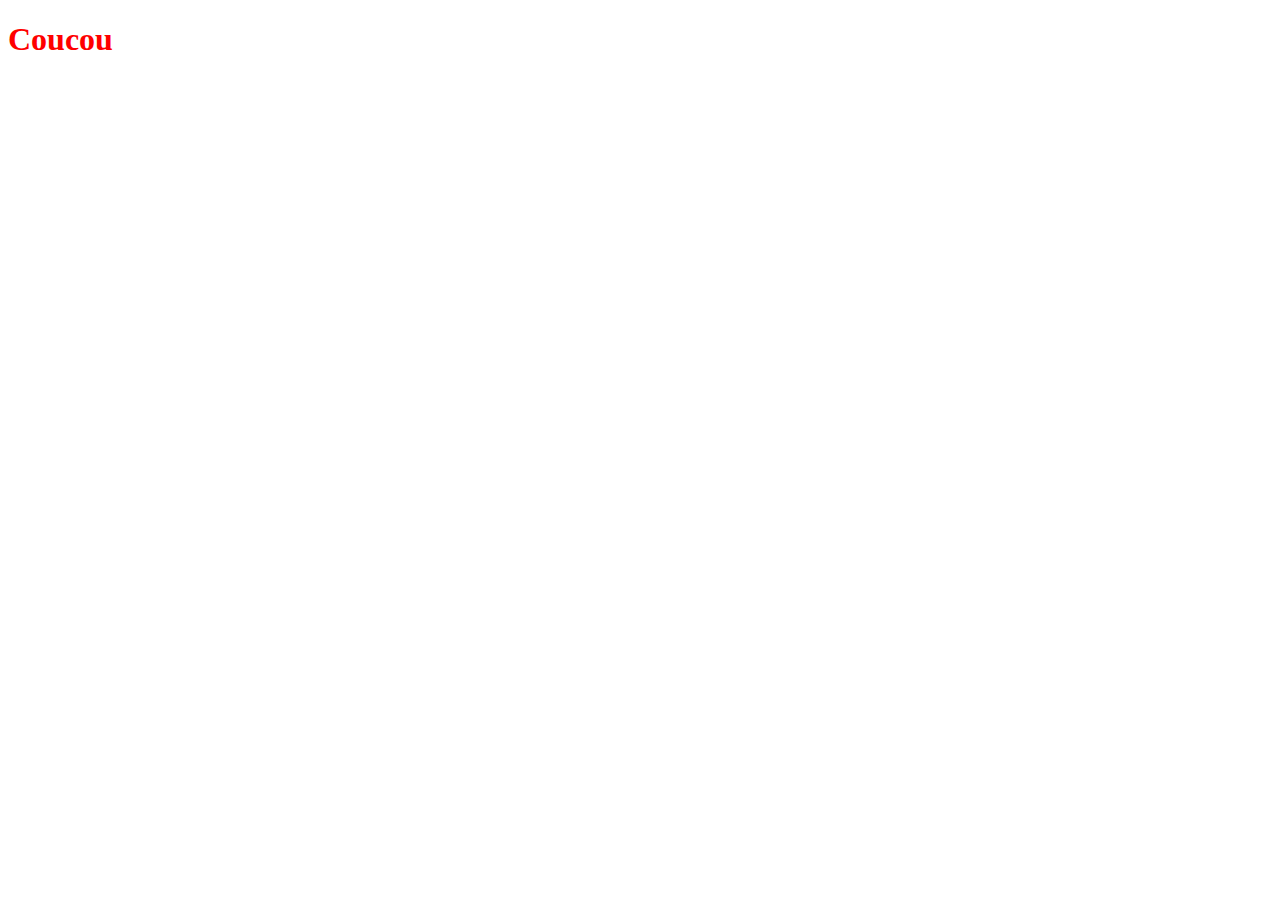
==== Frontend/js/index.html @ d727c67a "change title of page" ====
<!DOCTYPE html>
<html lang="fr">
<head>
    <meta charset="UTF-8">
    <title>Gestionnaire</title>
    <meta name="viewport" content="width=device-width, initial-scale=1.0">
    <link rel="stylesheet" href="../assets/style.css">
</head>
<body>
    <h1>Coucou</h1>
</body>
</html>
---- Frontend/assets/style.css ----
h1 {
    color: red;
}
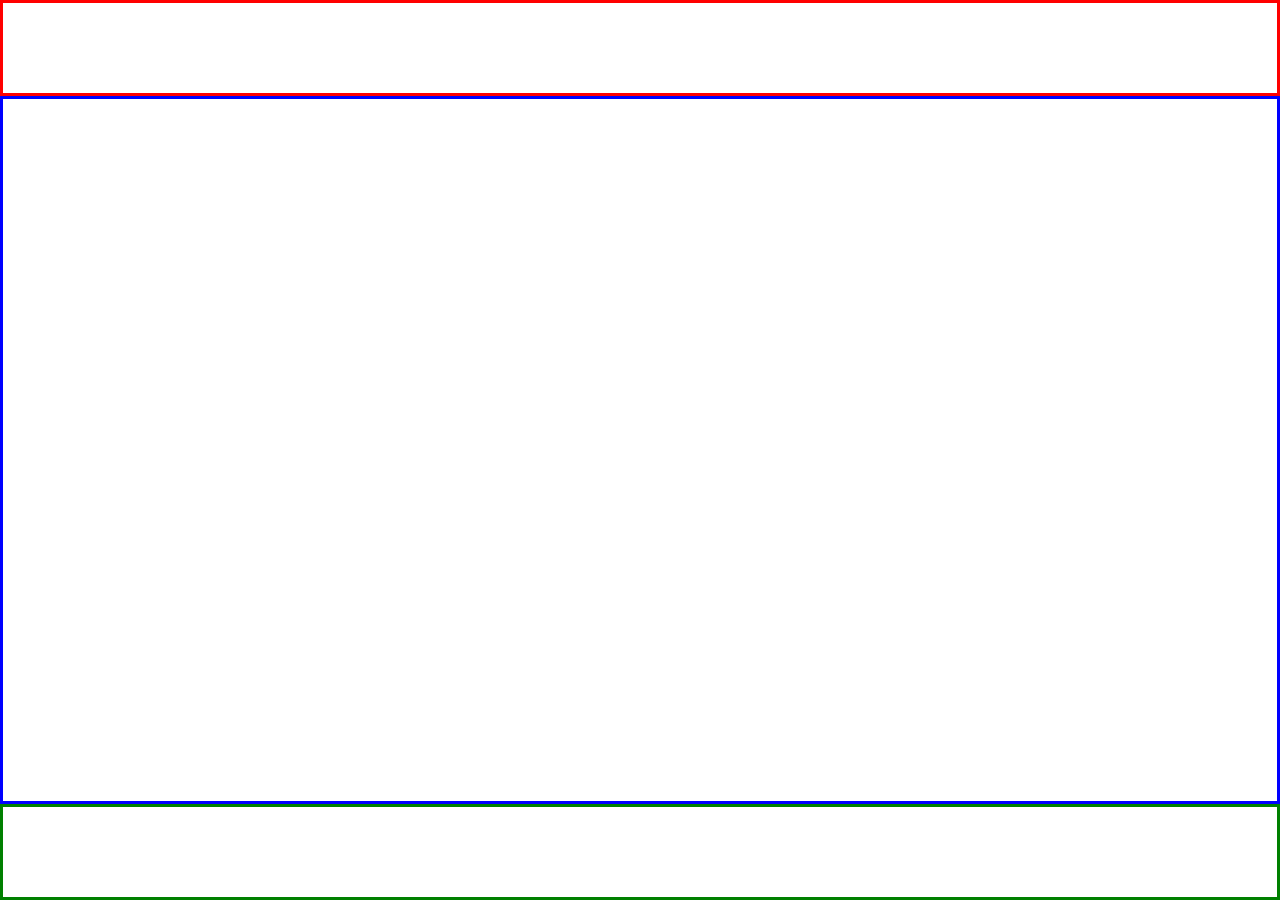
==== commit 88c584b6: "setting up header main and footer" ====
--- a/Frontend/js/index.html
+++ b/Frontend/js/index.html
@@ -7,6 +7,14 @@
     <link rel="stylesheet" href="../assets/style.css">
 </head>
 <body>
-    <h1>Coucou</h1>
+    <header>
+
+    </header>
+    <main>
+
+    </main>
+    <footer>
+
+    </footer>
 </body>
 </html>--- a/Frontend/assets/style.css
+++ b/Frontend/assets/style.css
@@ -1,3 +1,23 @@
-h1 {
-    color: red;
+body {
+    margin: 0;
+    padding: 0;
+    left: 0;
+    right: 0;
+    min-height: 100%;
+}
+header {
+    border: solid 3px red;
+    height: 10vh;
+    top: 0;
+    position: relative;
+}
+main {
+    border: solid 3px blue;
+    height: 78vh;
+}
+footer {
+    border: solid 3px green; 
+    height: 10vh;
+    bottom: 0;
+    position: relative;
 }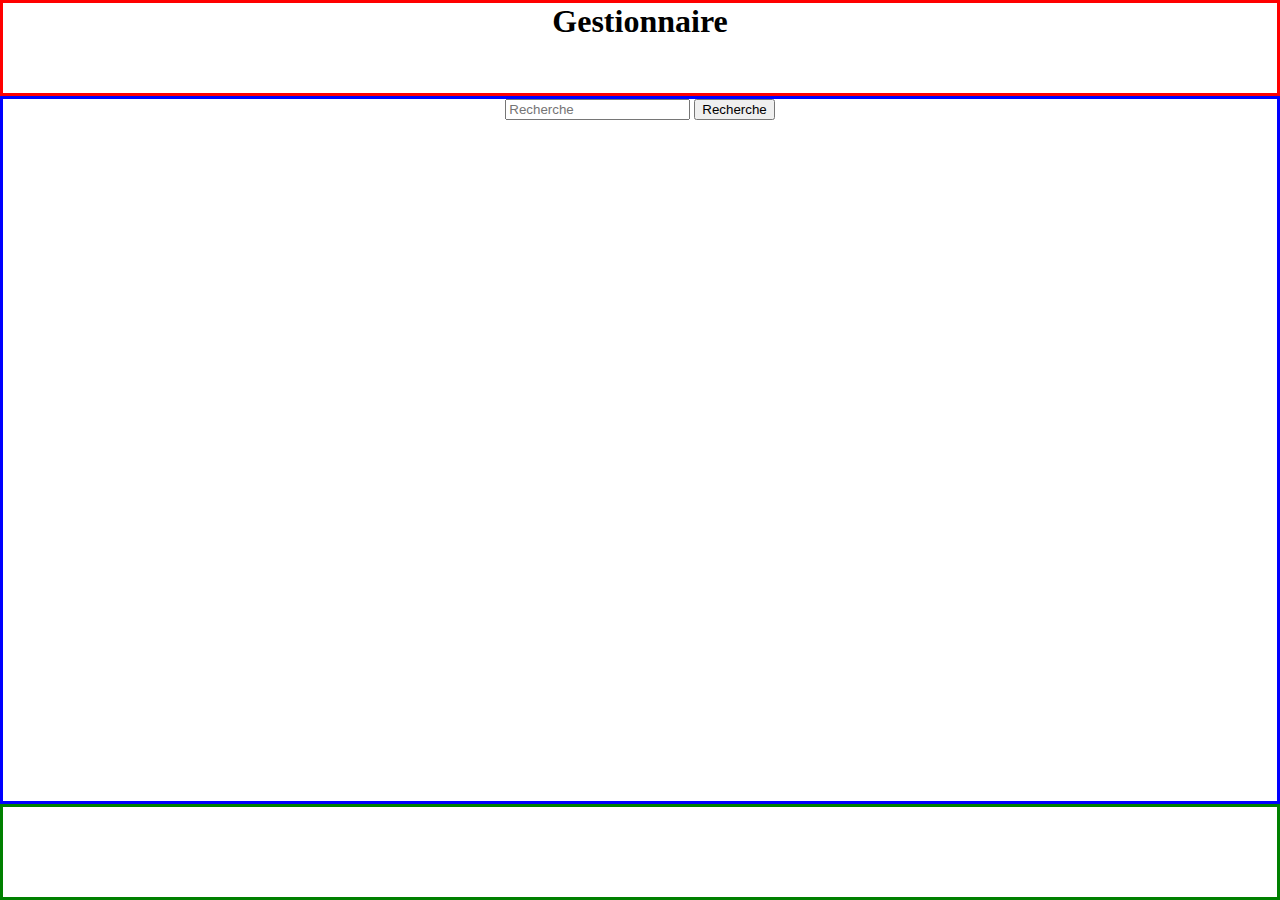
==== commit bd66ecfc: "save for relaod vscode" ====
--- a/Frontend/js/index.html
+++ b/Frontend/js/index.html
@@ -8,10 +8,13 @@
 </head>
 <body>
     <header>
-
+        <h1>Gestionnaire</h1>
     </header>
     <main>
-
+        <div class="row">
+            <input type="search" name="" id="searchTitle" placeholder="Recherche">
+            <button>Recherche</button>
+        </div>
     </main>
     <footer>
 
--- a/Frontend/assets/style.css
+++ b/Frontend/assets/style.css
@@ -11,9 +11,17 @@
     top: 0;
     position: relative;
 }
+h1 {
+    text-align: center;
+    margin: 0;
+  
+}
 main {
     border: solid 3px blue;
     height: 78vh;
+}
+.row {
+    text-align: center;
 }
 footer {
     border: solid 3px green; 
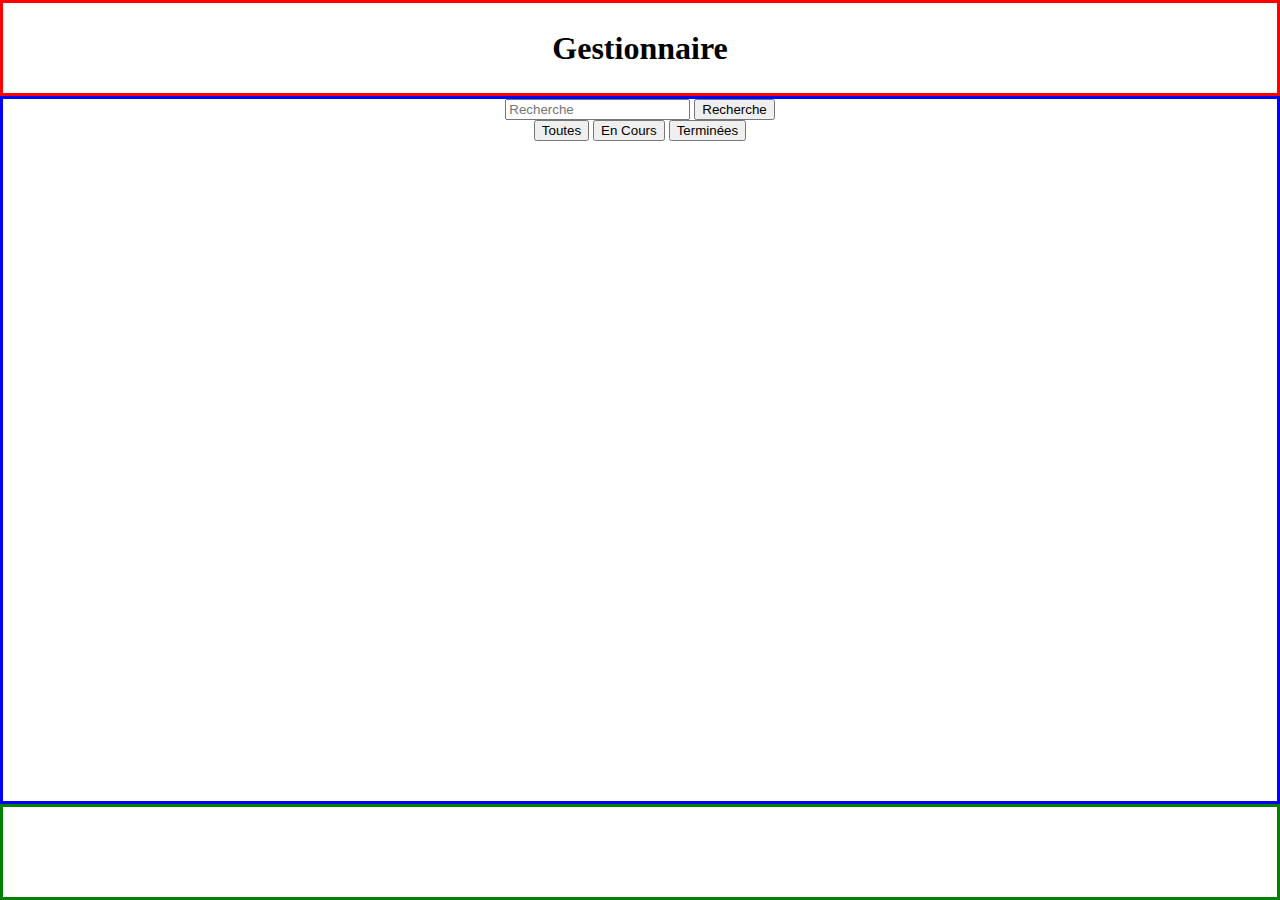
==== commit e75eeacb: "add button for filter" ====
--- a/Frontend/js/index.html
+++ b/Frontend/js/index.html
@@ -12,8 +12,23 @@
     </header>
     <main>
         <div class="row">
-            <input type="search" name="" id="searchTitle" placeholder="Recherche">
-            <button>Recherche</button>
+            <section>
+                <div>
+                    <input type="search" name="" id="searchTitle" placeholder="Recherche">
+                    <button>Recherche</button>
+                </div>
+                <div>
+                    <button>Toutes</button>
+                    <button>En Cours</button>
+                    <button>Terminées</button>
+                </div>
+            </section>
+            <section>
+
+            </section>
+            <section>
+
+            </section>
         </div>
     </main>
     <footer>
--- a/Frontend/assets/style.css
+++ b/Frontend/assets/style.css
@@ -10,11 +10,12 @@
     height: 10vh;
     top: 0;
     position: relative;
+    display: flex;
+    justify-content: center;
+    align-items: center;
 }
 h1 {
-    text-align: center;
     margin: 0;
-  
 }
 main {
     border: solid 3px blue;
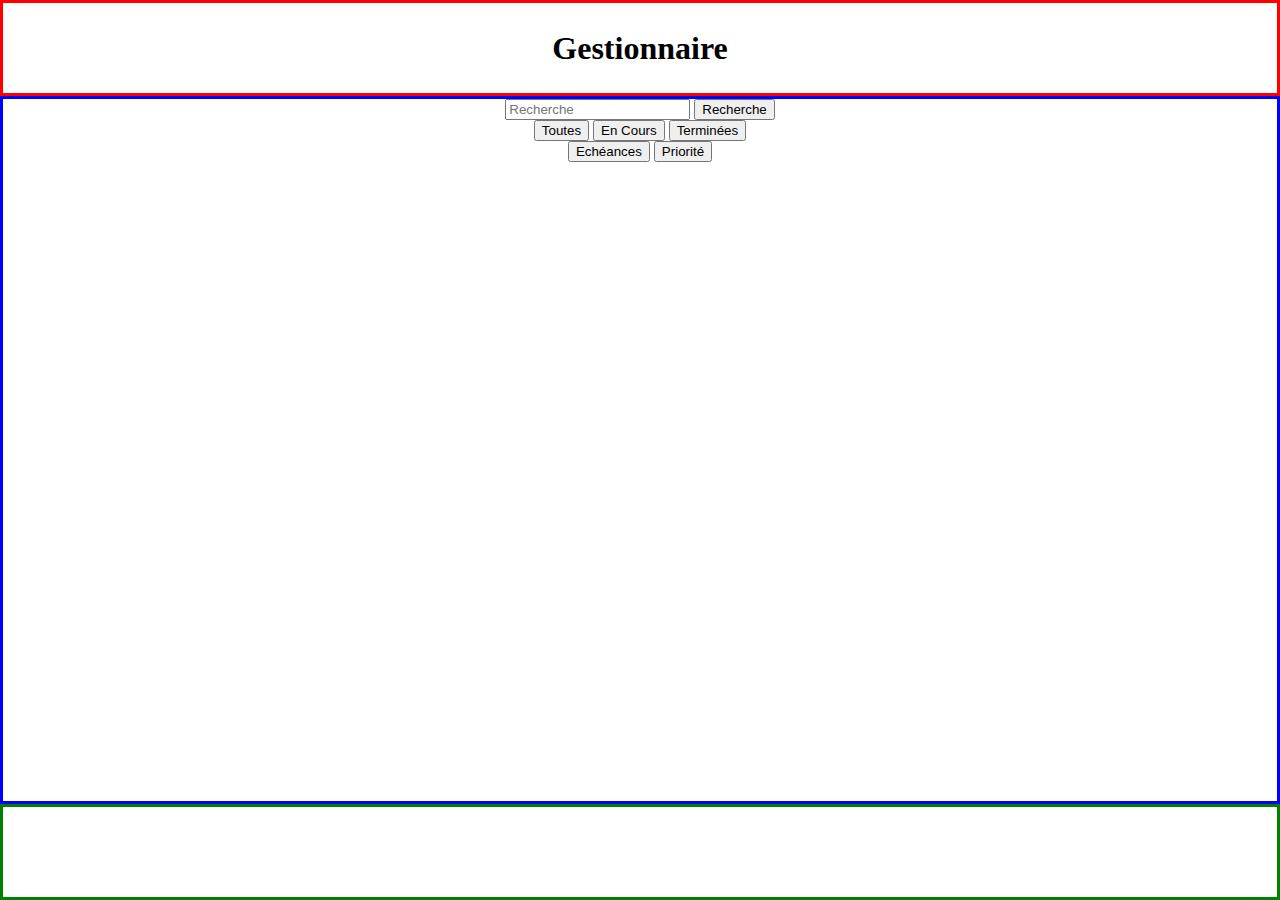
==== commit 7e4d098c: "add button for filter deadline and priority" ====
--- a/Frontend/js/index.html
+++ b/Frontend/js/index.html
@@ -22,6 +22,10 @@
                     <button>En Cours</button>
                     <button>Terminées</button>
                 </div>
+                <div>
+                    <button>Echéances</button>
+                    <button>Priorité</button>
+                </div>
             </section>
             <section>
 
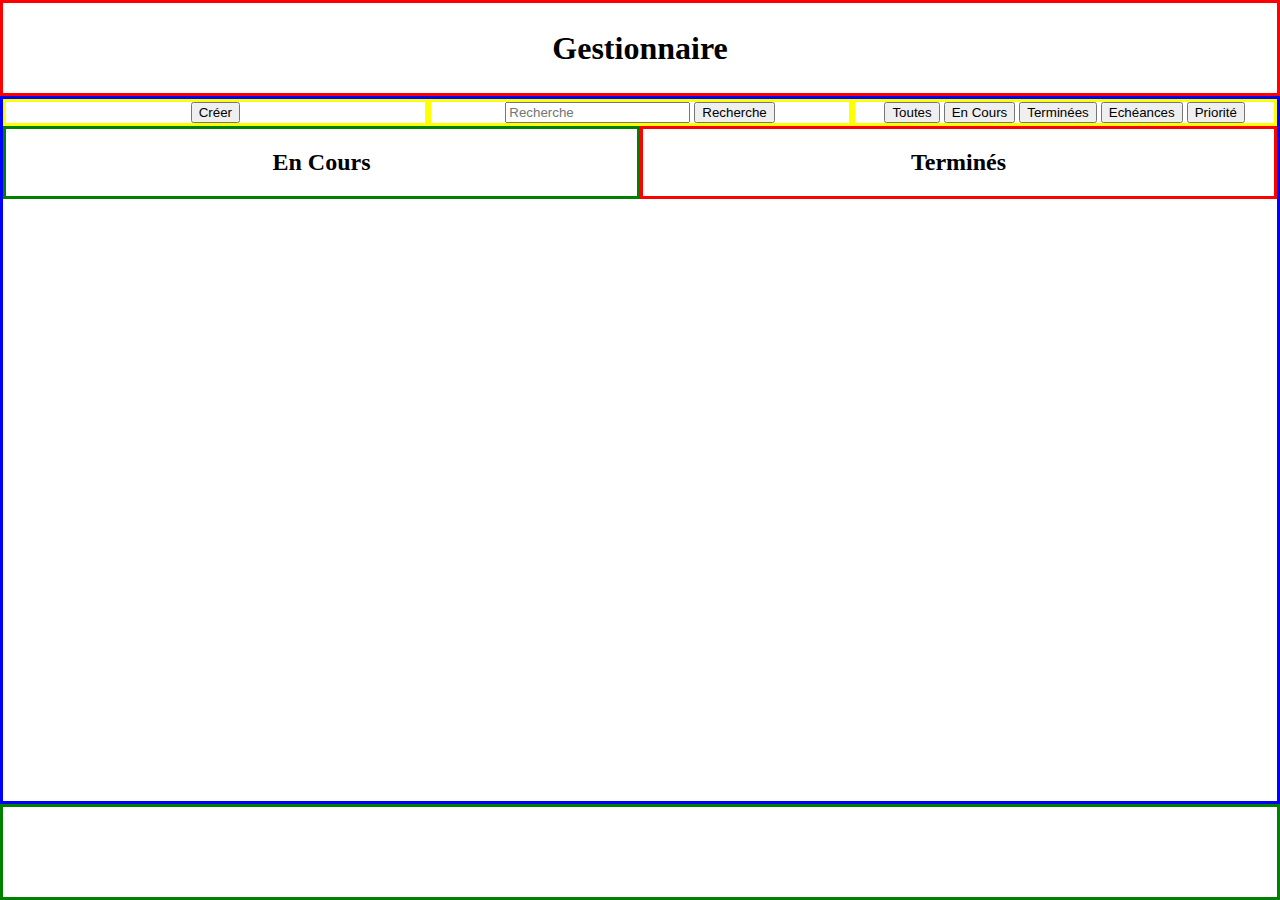
==== commit 153b44c7: "create button for create task" ====
--- a/Frontend/js/index.html
+++ b/Frontend/js/index.html
@@ -12,27 +12,31 @@
     </header>
     <main>
         <div class="row">
-            <section>
-                <div>
+            <section class="searchAndCreateSection">
+                <div class="taskCreationButton">
+                    <button>Créer</button>
+                </div>
+                <div class="searchBar">
                     <input type="search" name="" id="searchTitle" placeholder="Recherche">
                     <button>Recherche</button>
                 </div>
-                <div>
+                <div class="filterButton">
                     <button>Toutes</button>
                     <button>En Cours</button>
                     <button>Terminées</button>
-                </div>
-                <div>
                     <button>Echéances</button>
                     <button>Priorité</button>
                 </div>
             </section>
-            <section>
-
-            </section>
-            <section>
-
-            </section>
+            <section class="containerInProgressAndCompleted">
+                    <div class="inProgressSection">
+                        <h2>En Cours</h2>
+                    </div>
+           
+                    <div class="completedSection">
+                        <h2>Terminés</h2>
+                    </div>
+                </section>
         </div>
     </main>
     <footer>
--- a/Frontend/assets/style.css
+++ b/Frontend/assets/style.css
@@ -24,6 +24,32 @@
 .row {
     text-align: center;
 }
+.searchAndCreateSection {
+    display: flex;
+}
+.taskCreationButton {
+    flex: 1;
+    border: solid 3px yellow;
+}
+.searchBar {
+    flex: 1;
+    border: solid 3px yellow;
+}
+.filterButton {
+    flex: 1;
+    border: solid 3px yellow;
+}
+.containerInProgressAndCompleted {
+    display: flex;
+}
+.inProgressSection {
+    border: solid 3px green;
+    flex: 1;
+}
+.completedSection {
+    border: solid 3px red;
+    flex: 1;
+}
 footer {
     border: solid 3px green; 
     height: 10vh;
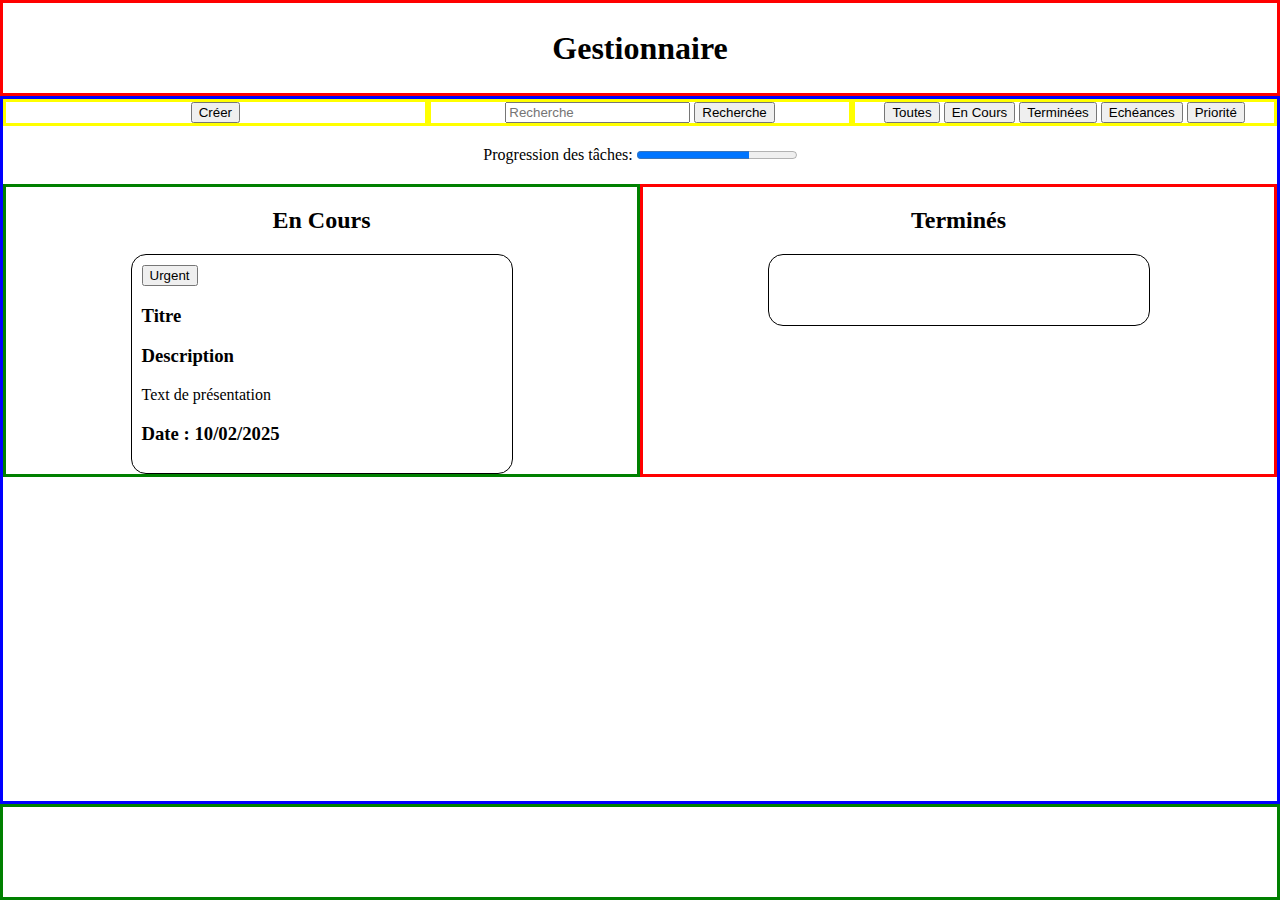
==== commit da850a7b: "create card for task" ====
--- a/Frontend/js/index.html
+++ b/Frontend/js/index.html
@@ -1,46 +1,69 @@
 <!DOCTYPE html>
 <html lang="fr">
-<head>
-    <meta charset="UTF-8">
+  <head>
+    <meta charset="UTF-8" />
     <title>Gestionnaire</title>
-    <meta name="viewport" content="width=device-width, initial-scale=1.0">
-    <link rel="stylesheet" href="../assets/style.css">
-</head>
-<body>
+    <meta name="viewport" content="width=device-width, initial-scale=1.0" />
+    <link rel="stylesheet" href="../assets/style.css" />
+  </head>
+  <body>
     <header>
-        <h1>Gestionnaire</h1>
+      <h1>Gestionnaire</h1>
     </header>
     <main>
-        <div class="row">
-            <section class="searchAndCreateSection">
-                <div class="taskCreationButton">
-                    <button>Créer</button>
-                </div>
-                <div class="searchBar">
-                    <input type="search" name="" id="searchTitle" placeholder="Recherche">
-                    <button>Recherche</button>
-                </div>
-                <div class="filterButton">
-                    <button>Toutes</button>
-                    <button>En Cours</button>
-                    <button>Terminées</button>
-                    <button>Echéances</button>
-                    <button>Priorité</button>
-                </div>
-            </section>
-            <section class="containerInProgressAndCompleted">
-                    <div class="inProgressSection">
-                        <h2>En Cours</h2>
-                    </div>
-           
-                    <div class="completedSection">
-                        <h2>Terminés</h2>
-                    </div>
-                </section>
-        </div>
+      <div class="row">
+        <section class="searchAndCreateSection">
+          <div class="taskCreationButton">
+            <button>Créer</button>
+          </div>
+          <div class="searchBar">
+            <input
+              type="search"
+              name=""
+              id="searchTitle"
+              placeholder="Recherche"
+            />
+            <button>Recherche</button>
+          </div>
+          <div class="filterButton">
+            <button>Toutes</button>
+            <button>En Cours</button>
+            <button>Terminées</button>
+            <button>Echéances</button>
+            <button>Priorité</button>
+          </div>
+        </section>
+        <section class="ProgressionBarSection">
+          <label for="file">Progression des tâches:</label>
+          <progress id="file" max="100" value="70"></progress>
+        </section>
+        <section class="containerInProgressAndCompleted">
+          <div class="inProgressSection">
+            <h2>En Cours</h2>
+            <div class="cardInProgress">
+              <div class="tagCard">
+                <button>Urgent</button>
+              </div>
+              <div class="titleCard">
+                <h3>Titre</h3>
+              </div>
+              <div class="descriptionCard">
+                <h3>Description</h3>
+                <p>Text de présentation</p>
+              </div>
+              <div class="dueDataCard">
+                <h3>Date : 10/02/2025</h3>
+              </div>
+            </div>
+          </div>
+
+          <div class="completedSection">
+            <h2>Terminés</h2>
+            <div class="cardCompleted"></div>
+          </div>
+        </section>
+      </div>
     </main>
-    <footer>
-
-    </footer>
-</body>
-</html>+    <footer></footer>
+  </body>
+</html>
--- a/Frontend/assets/style.css
+++ b/Frontend/assets/style.css
@@ -1,58 +1,77 @@
 body {
-    margin: 0;
-    padding: 0;
-    left: 0;
-    right: 0;
-    min-height: 100%;
+  margin: 0;
+  padding: 0;
+  left: 0;
+  right: 0;
+  min-height: 100%;
 }
 header {
-    border: solid 3px red;
-    height: 10vh;
-    top: 0;
-    position: relative;
-    display: flex;
-    justify-content: center;
-    align-items: center;
+  border: solid 3px red;
+  height: 10vh;
+  top: 0;
+  position: relative;
+  display: flex;
+  justify-content: center;
+  align-items: center;
 }
 h1 {
-    margin: 0;
+  margin: 0;
 }
 main {
-    border: solid 3px blue;
-    height: 78vh;
+  border: solid 3px blue;
+  height: 78vh;
 }
 .row {
-    text-align: center;
+  text-align: center;
 }
 .searchAndCreateSection {
-    display: flex;
+  display: flex;
 }
 .taskCreationButton {
-    flex: 1;
-    border: solid 3px yellow;
+  flex: 1;
+  border: solid 3px yellow;
 }
 .searchBar {
-    flex: 1;
-    border: solid 3px yellow;
+  flex: 1;
+  border: solid 3px yellow;
 }
 .filterButton {
-    flex: 1;
-    border: solid 3px yellow;
+  flex: 1;
+  border: solid 3px yellow;
+}
+.ProgressionBarSection {
+    margin: 20px;
 }
 .containerInProgressAndCompleted {
-    display: flex;
+  display: flex;
 }
 .inProgressSection {
-    border: solid 3px green;
-    flex: 1;
+  border: solid 3px green;
+  flex: 1;
+}
+.cardInProgress {
+  border: solid 1px black;
+  border-radius: 15px;
+  width: 40vh;
+  text-align: left;
+  margin: auto;
+  padding: 10px;
 }
 .completedSection {
-    border: solid 3px red;
-    flex: 1;
+  border: solid 3px red;
+  flex: 1;
+}
+.cardCompleted {
+  border: solid 1px black;
+  border-radius: 15px;
+  width: 40vh;
+  height: 50px;
+  margin: auto;
+  padding: 10px;
 }
 footer {
-    border: solid 3px green; 
-    height: 10vh;
-    bottom: 0;
-    position: relative;
-}+  border: solid 3px green;
+  height: 10vh;
+  bottom: 0;
+  position: relative;
+}
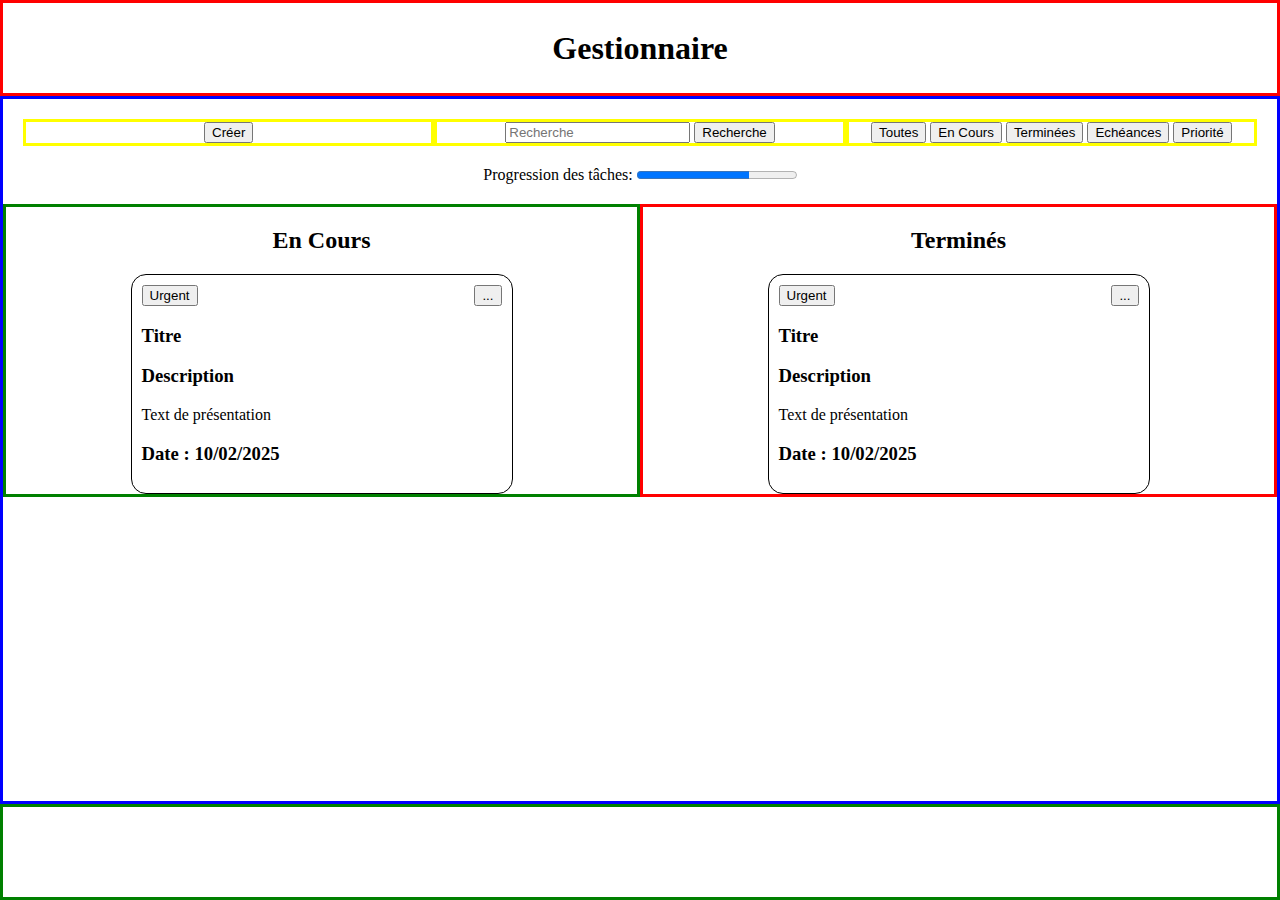
==== commit 4cc24ed8: "add button for modification" ====
--- a/Frontend/js/index.html
+++ b/Frontend/js/index.html
@@ -41,8 +41,13 @@
           <div class="inProgressSection">
             <h2>En Cours</h2>
             <div class="cardInProgress">
-              <div class="tagCard">
-                <button>Urgent</button>
+              <div class="tagAndModificationCard">
+                <div class="tagsCard">
+                  <button>Urgent</button>
+                </div>
+                <div class="modificationCard">
+                  <button>...</button>
+                </div>
               </div>
               <div class="titleCard">
                 <h3>Titre</h3>
@@ -59,7 +64,26 @@
 
           <div class="completedSection">
             <h2>Terminés</h2>
-            <div class="cardCompleted"></div>
+            <div class="cardCompleted">
+              <div class="tagAndModificationCard">
+                <div class="tagsCard">
+                  <button>Urgent</button>
+                </div>
+                <div class="modificationCard">
+                  <button>...</button>
+                </div>
+              </div>
+              <div class="titleCard">
+                <h3>Titre</h3>
+              </div>
+              <div class="descriptionCard">
+                <h3>Description</h3>
+                <p>Text de présentation</p>
+              </div>
+              <div class="dueDataCard">
+                <h3>Date : 10/02/2025</h3>
+              </div>
+            </div>
           </div>
         </section>
       </div>
--- a/Frontend/assets/style.css
+++ b/Frontend/assets/style.css
@@ -26,6 +26,7 @@
 }
 .searchAndCreateSection {
   display: flex;
+  margin: 20px;
 }
 .taskCreationButton {
   flex: 1;
@@ -40,7 +41,7 @@
   border: solid 3px yellow;
 }
 .ProgressionBarSection {
-    margin: 20px;
+  margin: 20px;
 }
 .containerInProgressAndCompleted {
   display: flex;
@@ -57,6 +58,17 @@
   margin: auto;
   padding: 10px;
 }
+.tagAndModificationCard {
+  display: flex;
+}
+.tagsCard {
+  text-align: left;
+  flex: 1;
+}
+.modificationCard {
+  text-align: right;
+  flex: 1;
+}
 .completedSection {
   border: solid 3px red;
   flex: 1;
@@ -65,7 +77,7 @@
   border: solid 1px black;
   border-radius: 15px;
   width: 40vh;
-  height: 50px;
+  text-align: left;
   margin: auto;
   padding: 10px;
 }
